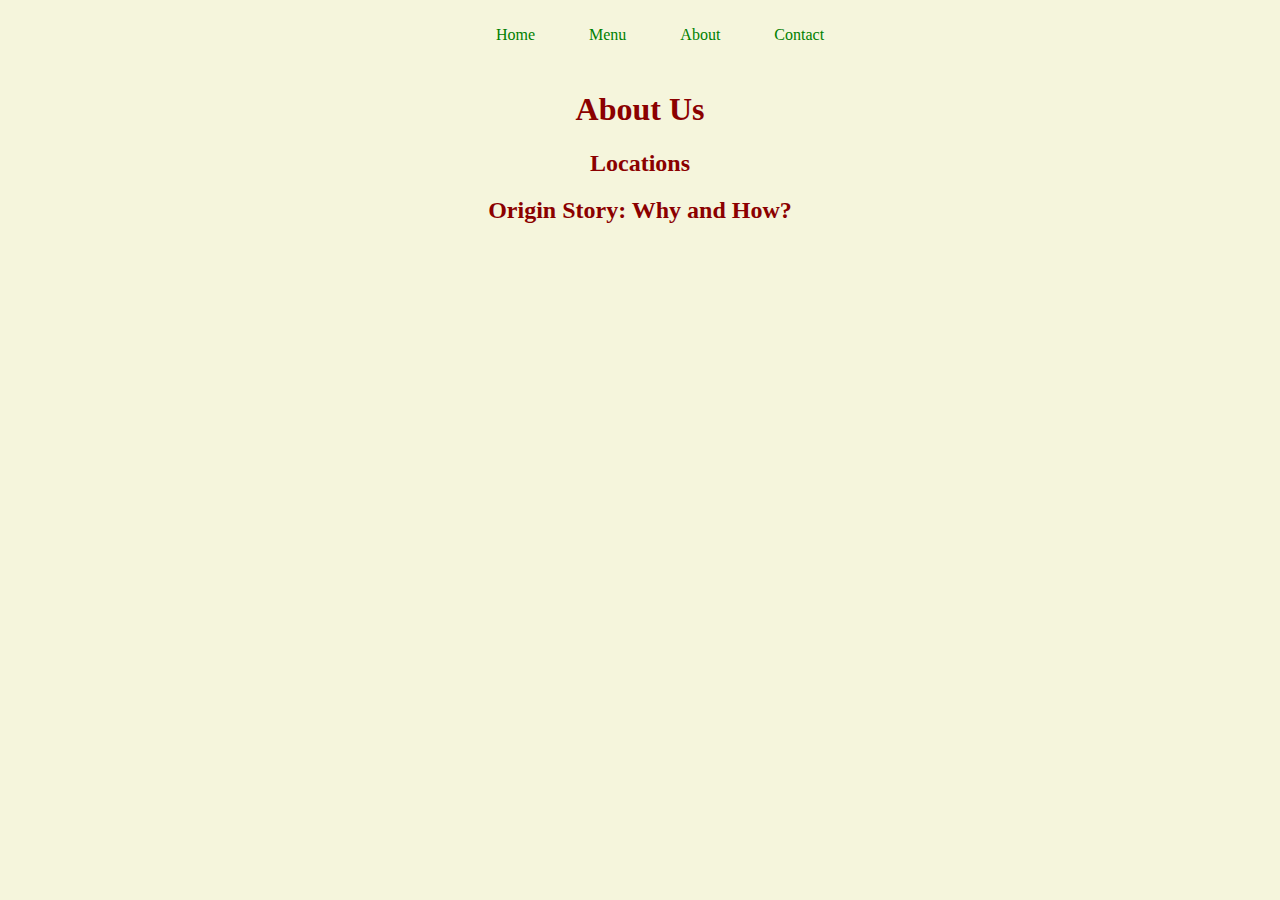
==== about.html @ 51c2def7 "added first link and other small changes when I had a brief moment at work" ====
<!DOCTYPE html>
<html lang="en">
<head>
    <meta charset="UTF-8">
    <meta name="viewport" content="width=device-width, initial-scale=1.0">
    <title>Document</title>
    <link rel="stylesheet" href="./assets/css/style.css">
    <!-- Remember to link to your CSS file! -->
</head>
<body>
    <!-- ABOUT PAGE -->
    <!-- TODO: Navbar here -->
    <nav> 
        <ul>
            <li> Home </li>
            <li> Menu </li>
            <li> About </li>
            <li> Contact </li>
        </ul>
    </nav>
    <!-- TODO: Banner Image here-->
    <main>
        <!-- About page code here -->
        <h1> About Us </h1>
        <h2> Locations </h2>
        <h2> Origin Story: Why and How?</h2>
    </main>
</body>
</html>
---- assets/css/style.css ----
html,
body {
    margin: 0;
    padding: 0;
    background-color: beige;
    text-align: center;
}

h1,
h2 {
    color: darkred;
}

h3, 
p,
li {
    color: green;
}

img {
    width: 100%;
    height: auto;
    max-width: 100%;
}

main {
    margin: 0 20%;
}

nav {
    background-color: beige;
    padding: 10px;
}



nav ul {
    list-style-type: none;
    text-align: center;
}

nav li {
    display: inline;
    padding: 25px;
}

nav a {
    text-decoration: none;
    font-size: 1.6em;
    color: green;
    margin-right: 25px;
}

nav a:hover {
    color: darkred;
}

#banner {
    width: 40%;
    height: auto;
    background-color: white;
}

#banner img {
    width: 60%;
    height: auto;
}

.service {
    display: inline-block;
    background-color: white;
    border: 5px solid green;
    border-radius: 5px;
    color: darkred;
    font-size: 2em;
    padding: 20px;
    margin: 10px;
    text-align: center;
    width: 25%;
    height: auto

}

table {
    border: 3px solid black;
    width: 100%;
}
  
td,
th {
    border: 1px solid black;
    padding: 5px;
}
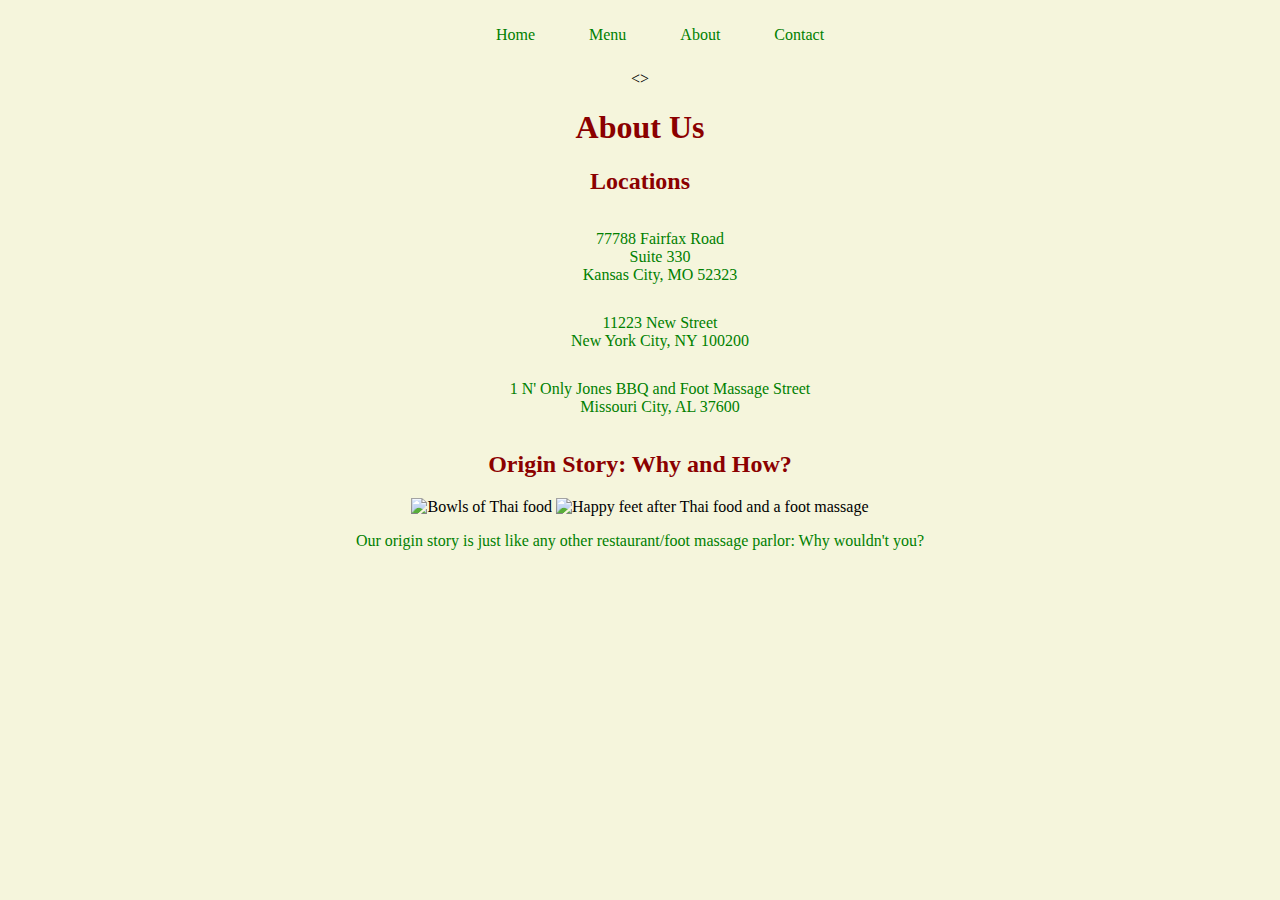
==== commit 681347d9: "Added styling, a beautiful picture and other assorted things" ====
--- a/about.html
+++ b/about.html
@@ -19,11 +19,41 @@
         </ul>
     </nav>
     <!-- TODO: Banner Image here-->
-    <main>
+    <>
         <!-- About page code here -->
         <h1> About Us </h1>
-        <h2> Locations </h2>
+        <div>
+            <h2> Locations </h2>
+                <ul>
+                    <li class="locations">
+                        77788 Fairfax Road <br>
+                        Suite 330<br>
+                        Kansas City, MO 52323
+                    </li>
+                    <li class="locations">
+                        11223 New Street <br>
+                        New York City, NY 100200
+                    </li>
+                    <li class="locations">
+                        1 N' Only Jones BBQ and Foot Massage Street<br>
+                        Missouri City, AL 37600
+                    </li>
+                </ul>
+        </div>
         <h2> Origin Story: Why and How?</h2>
+        <div>
+            <img 
+            class="about-image-styling"
+            src="./assets/images/about.jpg" 
+            alt="Bowls of Thai food" />
+            <img
+                class="about-image-styling about-images-styling-foot-picuture" 
+                src="https://thumbs.dreamstime.com/z/happy-foot-feet-toes-smiling-toe-feeling-fine-wellness-smiley-114098959.jpg"
+                alt="Happy feet after Thai food and a foot massage">
+        </div>
+        <p>
+            Our origin story is just like any other restaurant/foot massage parlor: Why wouldn't you?
+        </p>
     </main>
 </body>
 </html>--- a/assets/css/style.css
+++ b/assets/css/style.css
@@ -15,12 +15,13 @@
 p,
 li {
     color: green;
+    size: medium;
 }
 
 img {
-    width: 100%;
+    width: 75%;
     height: auto;
-    max-width: 100%;
+    max-width: 25%;
 }
 
 main {
@@ -56,7 +57,7 @@
 }
 
 #banner {
-    width: 40%;
+    width: 75%;
     height: auto;
     background-color: white;
 }
@@ -64,6 +65,7 @@
 #banner img {
     width: 60%;
     height: auto;
+    max-height: 50%;
 }
 
 .service {
@@ -90,4 +92,18 @@
 th {
     border: 1px solid black;
     padding: 5px;
+}
+
+.locations{
+    text-align: center;
+    padding: 15px;
+    list-style: none;
+}
+
+.about-images-styling {
+    display: inline-block;
+}
+
+.about-images-styling-foot-picture {
+    height: 263.98px; 
 }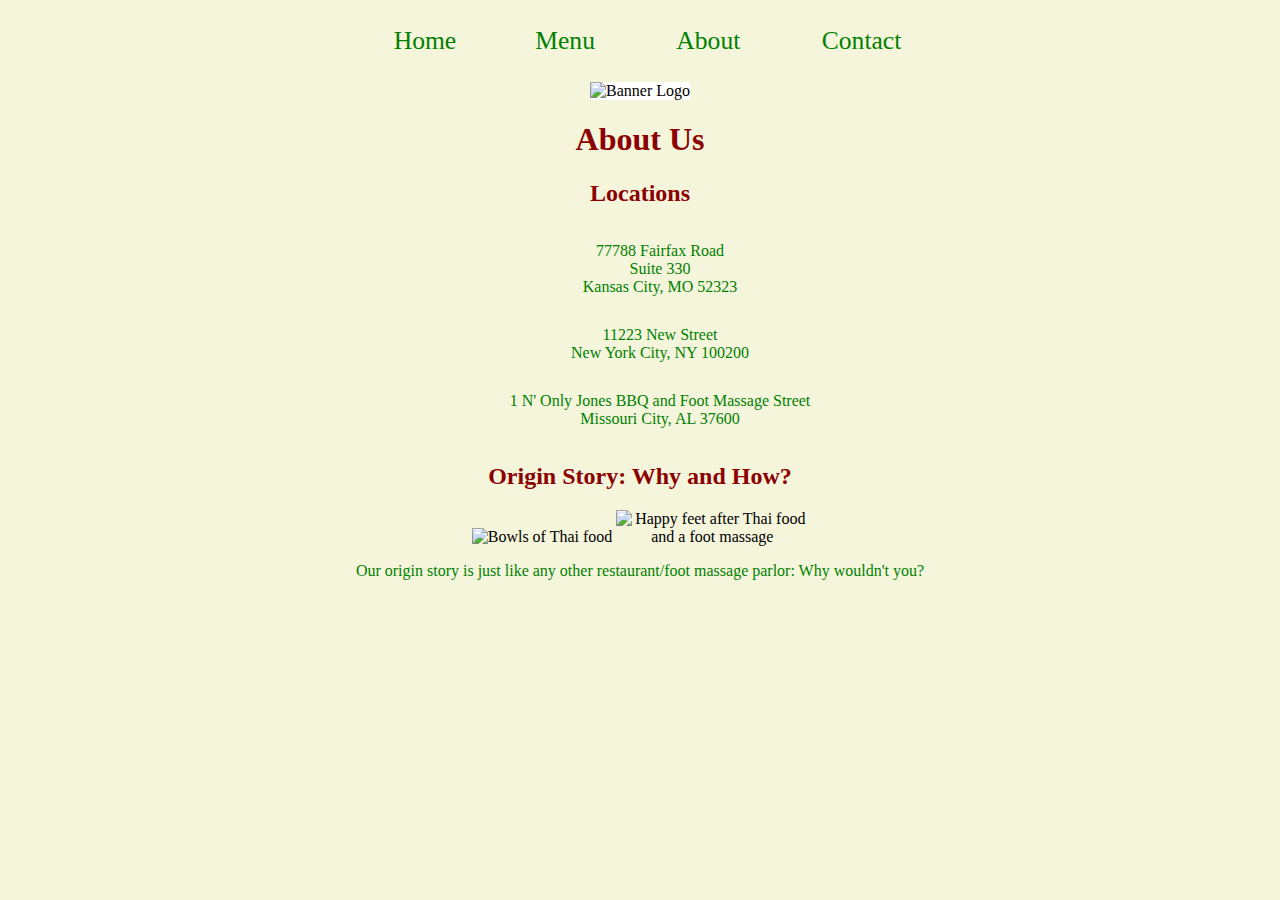
==== commit 05ed1050: "Made home page link to index.html" ====
--- a/about.html
+++ b/about.html
@@ -9,18 +9,30 @@
 </head>
 <body>
     <!-- ABOUT PAGE -->
-    <!-- TODO: Navbar here -->
     <nav> 
         <ul>
-            <li> Home </li>
-            <li> Menu </li>
-            <li> About </li>
-            <li> Contact </li>
+            <li> 
+                <a href="index.html">Home</a>
+            </li>
+            <li> 
+                <a href="menu.html"> Menu </a>
+            </li>
+            <li> 
+                <a href="about.html"> About </a>
+            </li>
+            <li> 
+                <a href="contact.html"> Contact </a>
+            </li>
         </ul>
     </nav>
     <!-- TODO: Banner Image here-->
-    <>
+    <img 
+    id="banner" 
+    alt="Banner Logo"
+    src="./assets/images/banner.png"
+    >
         <!-- About page code here -->
+    <main>
         <h1> About Us </h1>
         <div>
             <h2> Locations </h2>
--- a/assets/css/style.css
+++ b/assets/css/style.css
@@ -74,11 +74,11 @@
     border: 5px solid green;
     border-radius: 5px;
     color: darkred;
-    font-size: 2em;
+    font-size: 3em;
     padding: 20px;
     margin: 10px;
     text-align: center;
-    width: 25%;
+    width: 35%;
     height: auto
 
 }
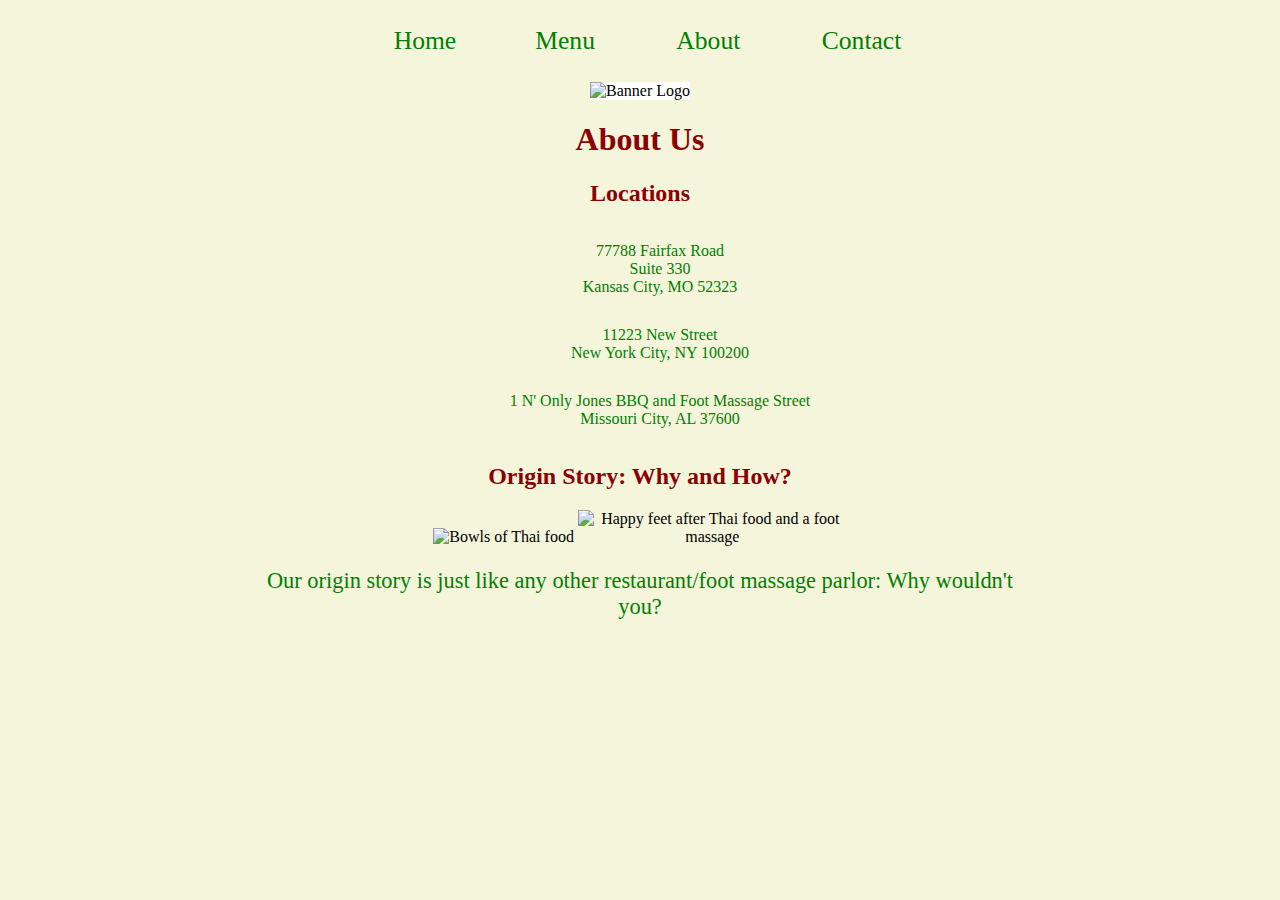
==== commit f27b3ebf: "added a couple of comments and made general bug fixes" ====
--- a/about.html
+++ b/about.html
@@ -5,6 +5,7 @@
     <meta name="viewport" content="width=device-width, initial-scale=1.0">
     <title>Document</title>
     <link rel="stylesheet" href="./assets/css/style.css">
+    <link rel="stylesheet" href="https://cdnjs.cloudflare.com/ajax/libs/font-awesome/6.1.0/css/all.min.css" integrity="sha512-10/jx2EXwxxWqCLX/hHth/vu2KY3jCF70dCQB8TSgNjbCVAC/8vai53GfMDrO2Emgwccf2pJqxct9ehpzG+MTw==" crossorigin="anonymous" referrerpolicy="no-referrer" />
     <!-- Remember to link to your CSS file! -->
 </head>
 <body>
@@ -63,7 +64,7 @@
                 src="https://thumbs.dreamstime.com/z/happy-foot-feet-toes-smiling-toe-feeling-fine-wellness-smiley-114098959.jpg"
                 alt="Happy feet after Thai food and a foot massage">
         </div>
-        <p>
+        <p class="bigger-text">
             Our origin story is just like any other restaurant/foot massage parlor: Why wouldn't you?
         </p>
     </main>
--- a/assets/css/style.css
+++ b/assets/css/style.css
@@ -15,13 +15,13 @@
 p,
 li {
     color: green;
-    size: medium;
+    size: large;
 }
 
 img {
     width: 75%;
     height: auto;
-    max-width: 25%;
+    max-width: 35%;
 }
 
 main {
@@ -57,13 +57,13 @@
 }
 
 #banner {
-    width: 75%;
+    width: 80%;
     height: auto;
     background-color: white;
 }
 
 #banner img {
-    width: 60%;
+    width: 80%;
     height: auto;
     max-height: 50%;
 }
@@ -78,7 +78,7 @@
     padding: 20px;
     margin: 10px;
     text-align: center;
-    width: 35%;
+    width: 30%;
     height: auto
 
 }
@@ -106,4 +106,8 @@
 
 .about-images-styling-foot-picture {
     height: 263.98px; 
+}
+
+.bigger-text {
+    font-size: 1.4em;
 }